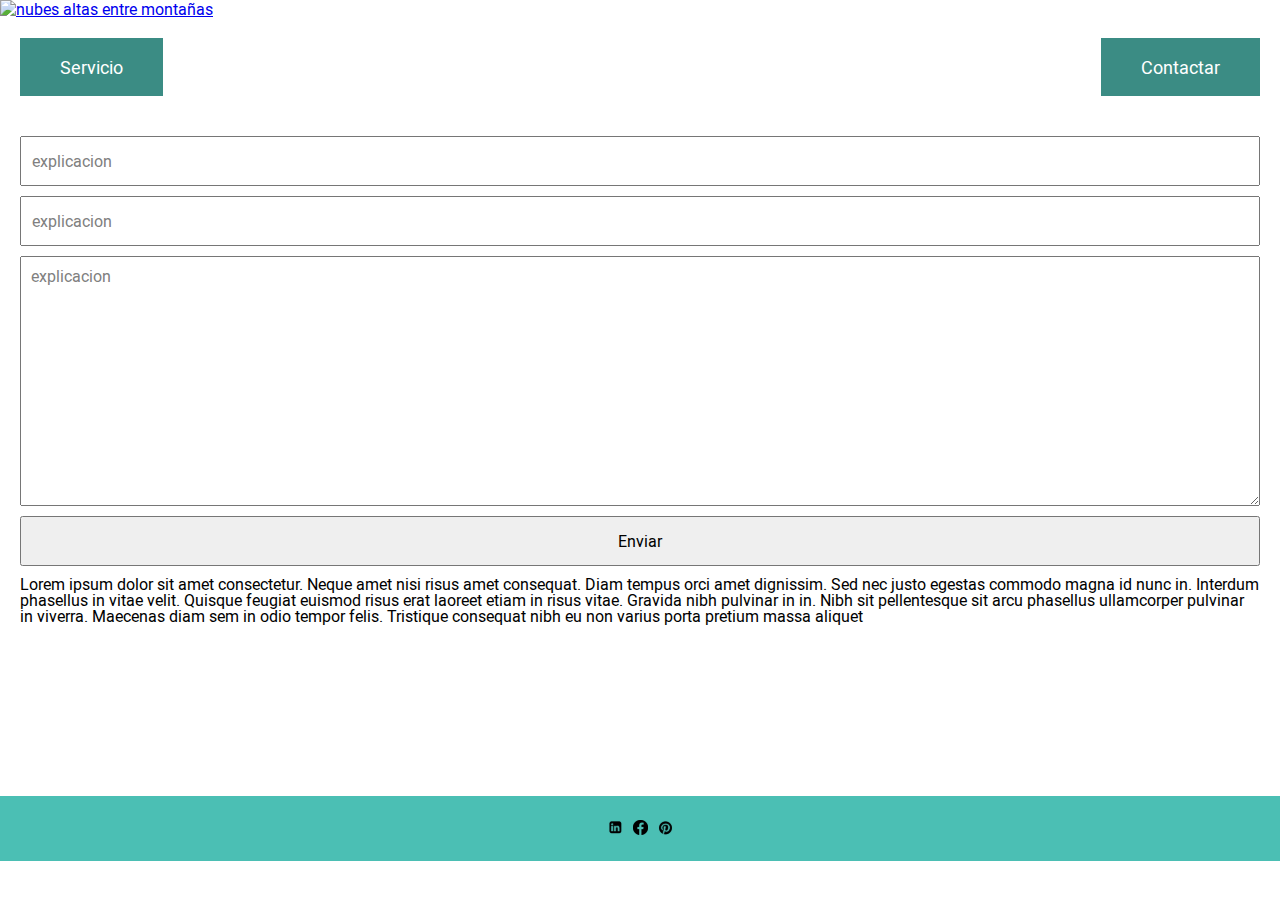
==== contactar.html @ f24cb3fd "terminado" ====
<!DOCTYPE html>
<html lang="en">
  <head>
    <meta charset="UTF-8" />
    <meta name="viewport" content="width=device-width, initial-scale=1.0" />
    <link rel="stylesheet" href="css/style.css" />
    <title>Document</title>
  </head>
  <body>
    <div class="contenedor">
      <header>
        <a href="index.html">
          <picture class="header_banner">
            <source
              srcset="
                img/smartphone/bannerContactar.webp    1x,
                img/smartphone/bannerContactar@2x.webp 2x,
                img/smartphone/bannerContactar@3x.webp 3x
              "
              media="(min-width:320px) and (orientation:portrait)"
            />
            <img
              src=""
              alt="nubes altas entre montañas"
              decoding="async"
              loading="lazy"
            /> </picture
        ></a>
        <!-- menu de navegacion -->
        <nav>
          <a href="servicio.html" class="boton">Servicio</a>
          <a href="contactar.html" class="boton">Contactar</a>
        </nav>
      </header>
      <main>
        <form action="">
          <input type="text" name="" id="" placeholder="explicacion"></input>
          <input type="text" name="" id="" placeholder="explicacion"></input>
          <textarea
            name=""
            id=""
            cols="30"
            rows="10"
            placeholder="explicacion"
          ></textarea>
          <button type="submit">Enviar</button>
        <p>
          Lorem ipsum dolor sit amet consectetur. Neque amet nisi risus amet
          consequat. Diam tempus orci amet dignissim. Sed nec justo egestas
          commodo magna id nunc in. Interdum phasellus in vitae velit. Quisque
          feugiat euismod risus erat laoreet etiam in risus vitae. Gravida nibh
          pulvinar in in. Nibh sit pellentesque sit arcu phasellus ullamcorper
          pulvinar in viverra. Maecenas diam sem in odio tempor felis. Tristique
          consequat nibh eu non varius porta pretium massa aliquet
        </p>
    </form>
      </main>
      <footer>
        <section class="footer_redes">
          <a
            href="https://www.linkedin.com"
            class="footer_linkedin"
            target="_blank"
          >
            <img src="svg/linkedin.svg" alt="" />
          </a>
          <a
            href="https://www.facebook.com"
            class="footer_facebook"
            target="_blank"
          >
            <img src="svg/facebook.svg" alt="" />
          </a>
          <a
            href="https://www.pinterest.com"
            class="footer_pinterest"
            target="_blank"
          >
            <img src="svg/pinterest.svg" alt="" />
          </a>
        </section>
      </footer>
    </div>
  </body>
</html>
---- css/style.css ----
/* Resets */

@import url(nomalize.min.css);
@import url(reset.css);

/* Tipografia */
@font-face {
    font-family: "Roboto";
    src: url("../font/roboto-regular.woff2") format("woff2"),
        url("../font/roboto-regular.woff") format("woff");
}

/* Colores */

:root {
    --color-blanco: #ffffff;
    --color-gris: #f2f2f2;
    --color-negro: #000000;
    --color-rojo: #f23d3d;
    --color-rojo-oscuro: #732929;
    --color-turquesa: #4bbfb4;
    --color-turquesa-oscuro: #3b8c84;
}


/* GENRICOS */

html {
    font-family: "Roboto", sans-serif;
    font-size: 16px;
}


/* Header */

.header_banner {
    & img {
        width: 100%;
    }
}

nav {
    padding: 20px;
    display: flex;
    justify-content: space-between;
}

.boton {
    padding: 20px 40px;
    color: var(--color-blanco);
    background: var(--color-turquesa-oscuro, #3b8c84);
    text-decoration: none;
    font-size: 18px;
    line-height: 1;
}



/* Main */

.main_imagen{
    & img{
        width: 100%;
    }
}
.main_parrafo{
    padding: 20px;
}

/* Footer */

footer {
    height: 65px;
    background: var(--color-turquesa, #4bbfb4);
    display: flex;
    justify-content: center;
    align-items: center;
    
    /* Fijado abajo */
    /* position: fixed;
    bottom: 0;
    width: 100%; */
}

.footer_redes {
    display: flex;
    gap: 10px;

}

/* Formulario */

form{
    padding: 20px;
    display: grid;
    grid-template-columns: 1fr;
    grid-template-rows: [inputs]repeat(2, 50px) [textarea]250px [boton] 50px [parrafo] 200px;
    row-gap: 10px;
}
input, textarea{
    padding: 10px;
}

::placeholder{
color: gray;
}
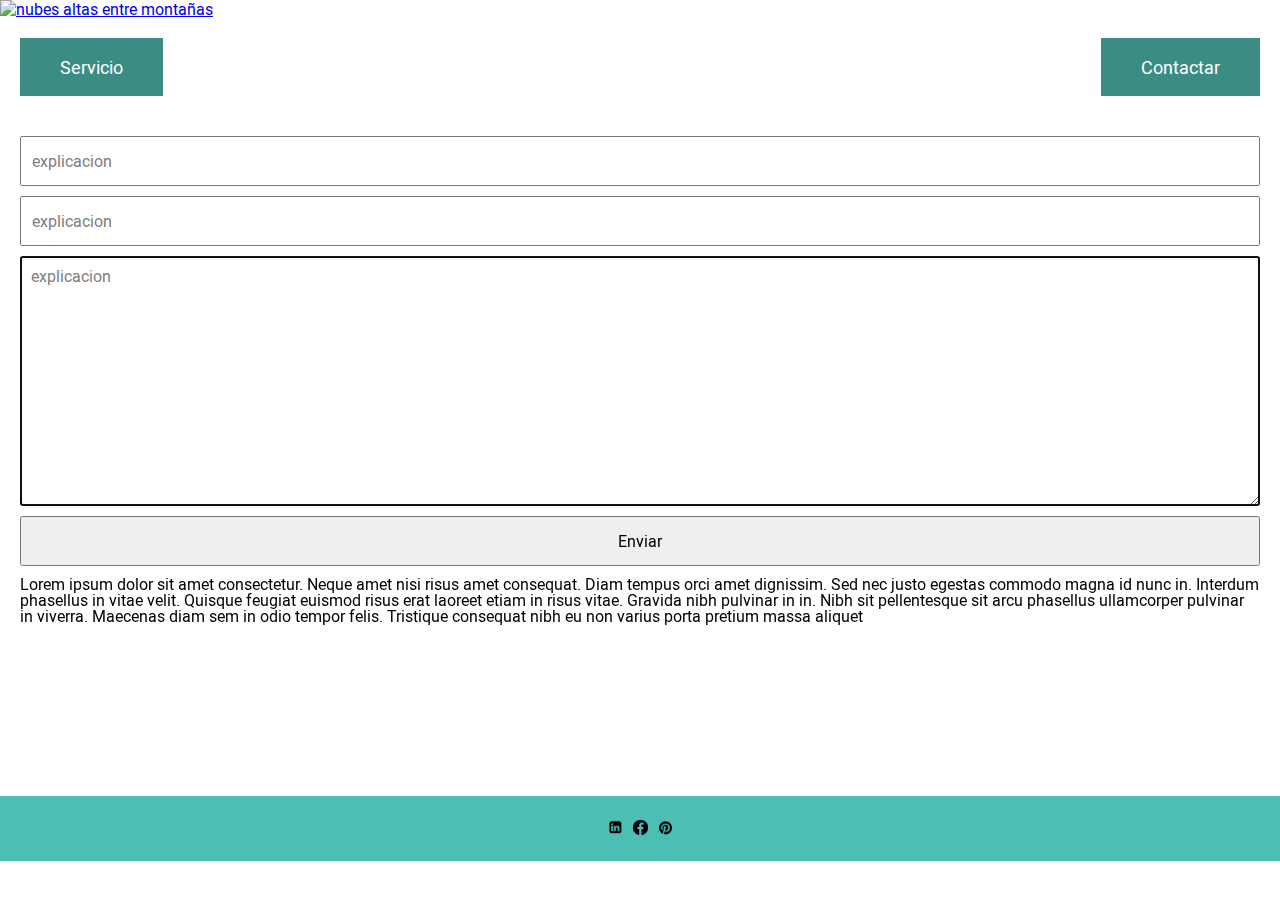
==== commit 05388471: "añadido autofocus" ====
--- a/contactar.html
+++ b/contactar.html
@@ -42,6 +42,7 @@
             cols="30"
             rows="10"
             placeholder="explicacion"
+            autofocus
           ></textarea>
           <button type="submit">Enviar</button>
         <p>
